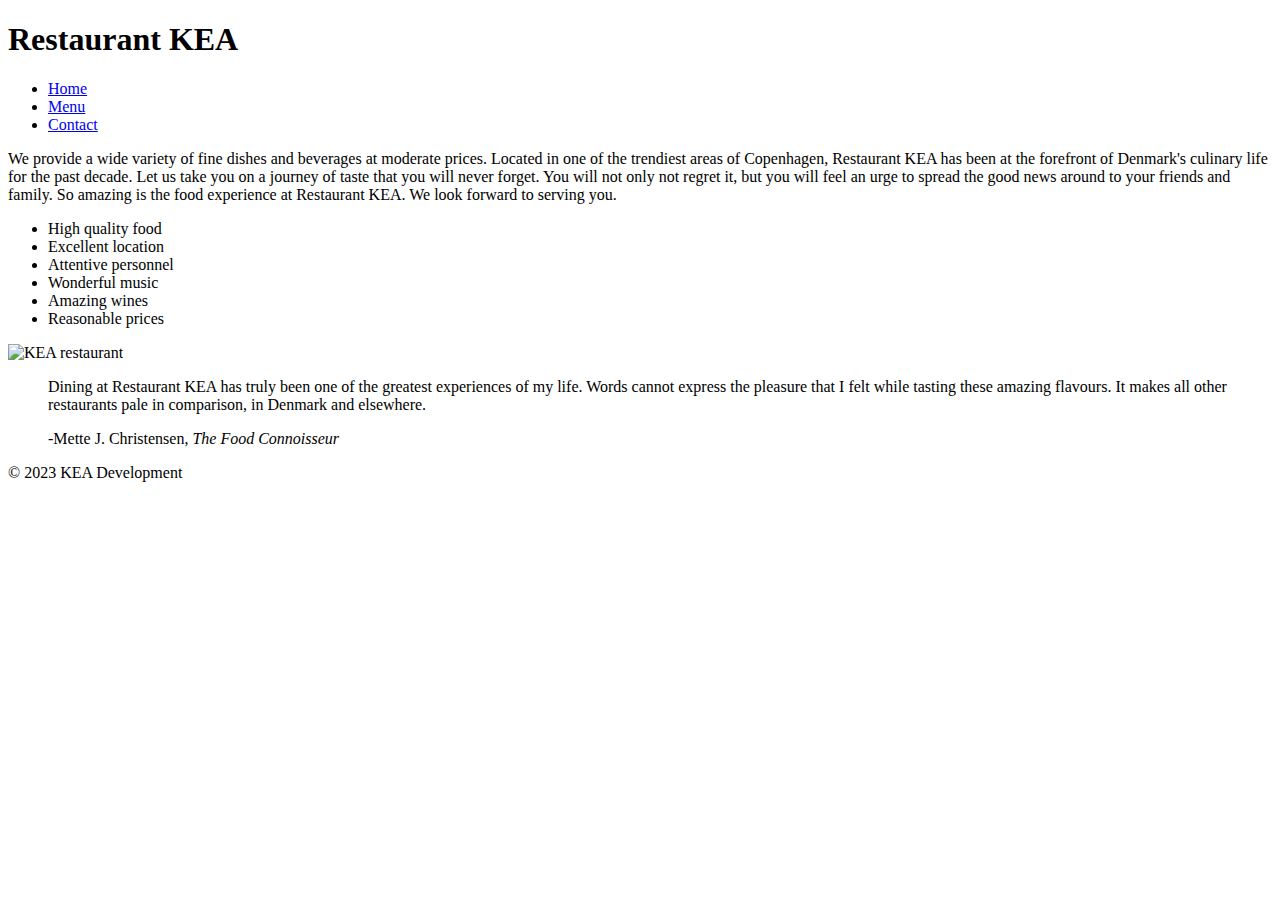
==== index.html @ d6329c08 "trying base tag" ====
<!DOCTYPE html>
<html lang="en">
<head>
  <meta charset="UTF-8">
  <meta name="viewport" content="width=device-width, initial-scale=1.0">
  <base href="/[KEA-Restaurant]/"/>
  <title>KEA Restaurant - Home</title>
</head>
<body>
 <header>
  <h1>Restaurant KEA</h1>
    <nav>
      <ul>
        <li>
          <a href="/">Home</a>
        </li>
        <li>
          <a href="/views/menu.html">Menu</a>
        </li>
        <li>
          <a href="/views/contact.html">Contact</a>
        </li>
      </ul>
    </nav>
</header>
  <main>
    <section>
      We provide a wide variety of fine dishes and beverages at moderate prices. Located in one of the trendiest areas of Copenhagen, Restaurant KEA has been at the forefront of Denmark's culinary life for the past decade. Let us take you on a journey of taste that you will never forget. You will not only not regret it, but you will feel an urge to spread the good news around to your friends and family. So amazing is the food experience at Restaurant KEA. We look forward to serving you.
    </section>
    <section>
      <ul>
        <li>
          High quality food
        </li>
        <li>
          Excellent location
        </li>
        <li>
          Attentive personnel
        </li>
        <li>
          Wonderful music
        </li>
        <li>
          Amazing wines
        </li>
        <li>
          Reasonable prices
        </li>
      </ul>
    </section>
    <section>
      <img src="./assets/restaurant_assets/img/kea_restaurant.jpg" width="500" alt="KEA restaurant"/> 
    </section>
    <section>
      <blockquote>
        Dining at Restaurant KEA has truly been one of the greatest experiences of my life. Words cannot express the pleasure that I felt while tasting these amazing flavours. It makes all other restaurants pale in comparison, in Denmark and elsewhere.
      </blockquote>
      <blockquote>
        -Mette J. Christensen, <i>The Food Connoisseur</i>
      </blockquote>
    </section>
  </main>
  <footer>
    <p>&copy; 2023 KEA Development</p>
  </footer>
</body>
<!--
           _.-''     ``-._
         ,'               `.
        /                   \    
       /                     \
      :                       :
      |_______________________|
      ;_______________________:
     / |       ,'   `.       | \
     : `.___.-'  ___  `-.___.' :
     \/`._   _,-'   `-._   _,'\/
     ,\.-'      _.-._      `-./.
   ,'        _,' ___ `._        `.
   | :.    ,'_,-' . `-._`-.   .: |
   | ':.  '-'     |     `-'  .:' |
   :  ':.         |         .:'  ;
    \  ,-         |         -.  /
     \'    \      '      /    `/
      \    ,`   ,'^`.   '.    /
       \  ( O`-','-'.`-'O )  /
        `-.___,'     `.___.-' These aren't the lines of code you're looking for.
-->
</html>
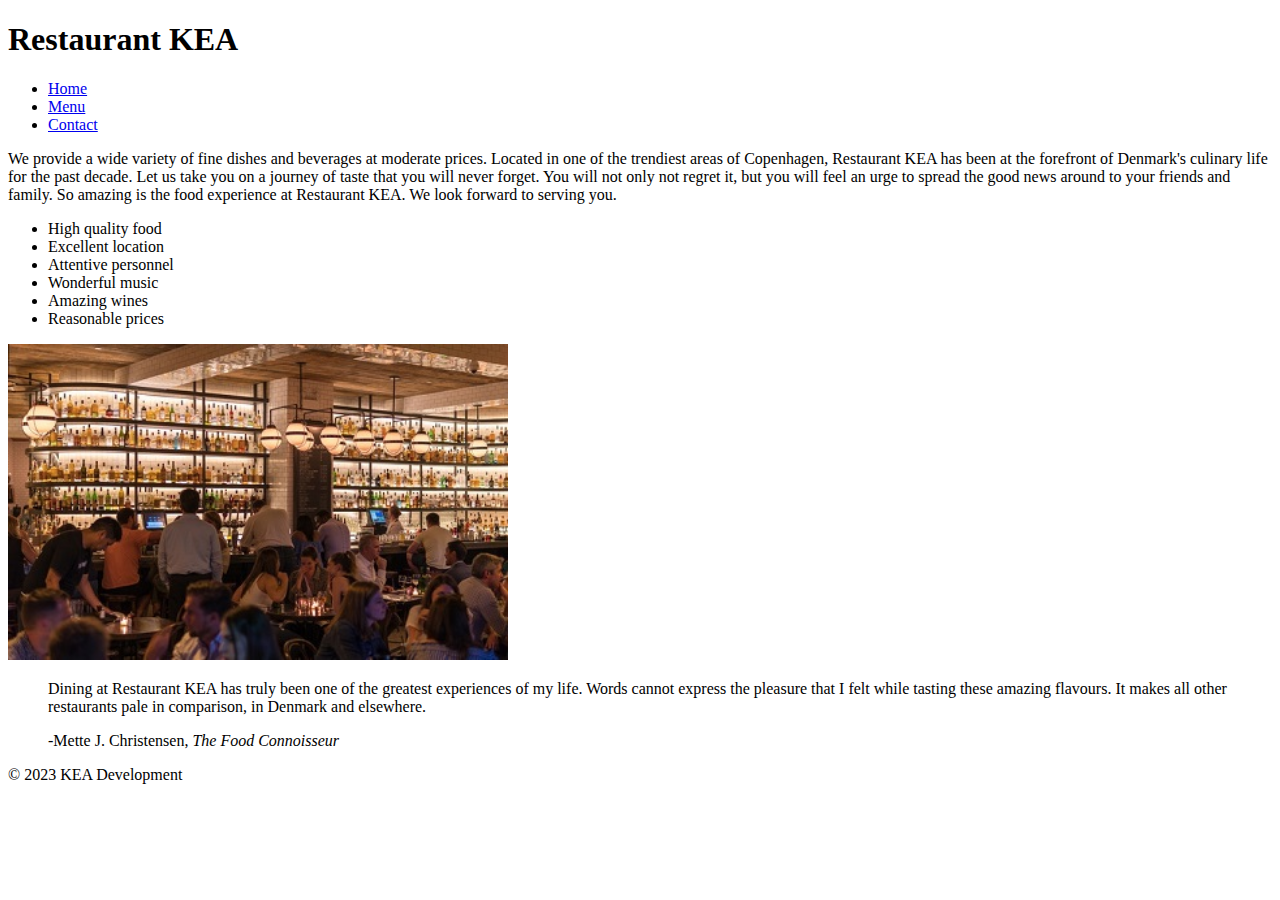
==== commit 7c565859: "pathing fix" ====
--- a/index.html
+++ b/index.html
@@ -50,7 +50,7 @@
       </ul>
     </section>
     <section>
-      <img src="./assets/restaurant_assets/img/kea_restaurant.jpg" width="500" alt="KEA restaurant"/> 
+      <img src="/assets/restaurant_assets/img/kea_restaurant.jpg" width="500" alt="KEA restaurant"/> 
     </section>
     <section>
       <blockquote>
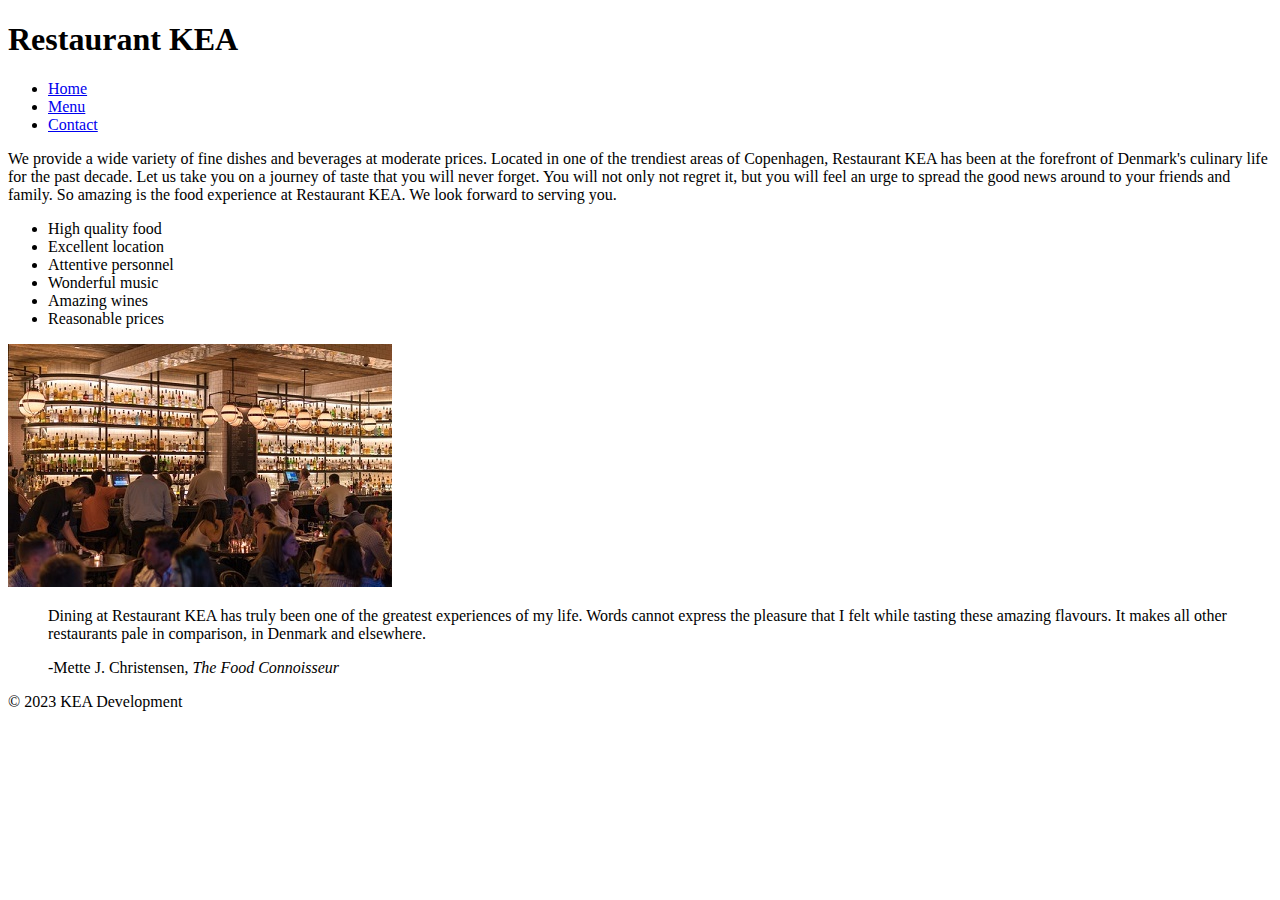
==== commit ad6e903d: "feedback tweaks" ====
--- a/index.html
+++ b/index.html
@@ -3,7 +3,6 @@
 <head>
   <meta charset="UTF-8">
   <meta name="viewport" content="width=device-width, initial-scale=1.0">
-  <base href="/[KEA-Restaurant]/"/>
   <title>KEA Restaurant - Home</title>
 </head>
 <body>
@@ -12,13 +11,13 @@
     <nav>
       <ul>
         <li>
-          <a href="/">Home</a>
+          <a href="./" title="Home">Home</a>
         </li>
         <li>
-          <a href="/views/menu.html">Menu</a>
+          <a href="./views/menu.html" title="Menu">Menu</a>
         </li>
         <li>
-          <a href="/views/contact.html">Contact</a>
+          <a href="./views/contact.html" title="Contact">Contact</a>
         </li>
       </ul>
     </nav>
@@ -50,14 +49,14 @@
       </ul>
     </section>
     <section>
-      <img src="/assets/restaurant_assets/img/kea_restaurant.jpg" width="500" alt="KEA restaurant"/> 
+      <img src="assets/restaurant_assets/img/kea_restaurant.jpg" alt="KEA restaurant"> 
     </section>
     <section>
       <blockquote>
         Dining at Restaurant KEA has truly been one of the greatest experiences of my life. Words cannot express the pleasure that I felt while tasting these amazing flavours. It makes all other restaurants pale in comparison, in Denmark and elsewhere.
       </blockquote>
       <blockquote>
-        -Mette J. Christensen, <i>The Food Connoisseur</i>
+        -Mette J. Christensen, <em>The Food Connoisseur</em>
       </blockquote>
     </section>
   </main>
